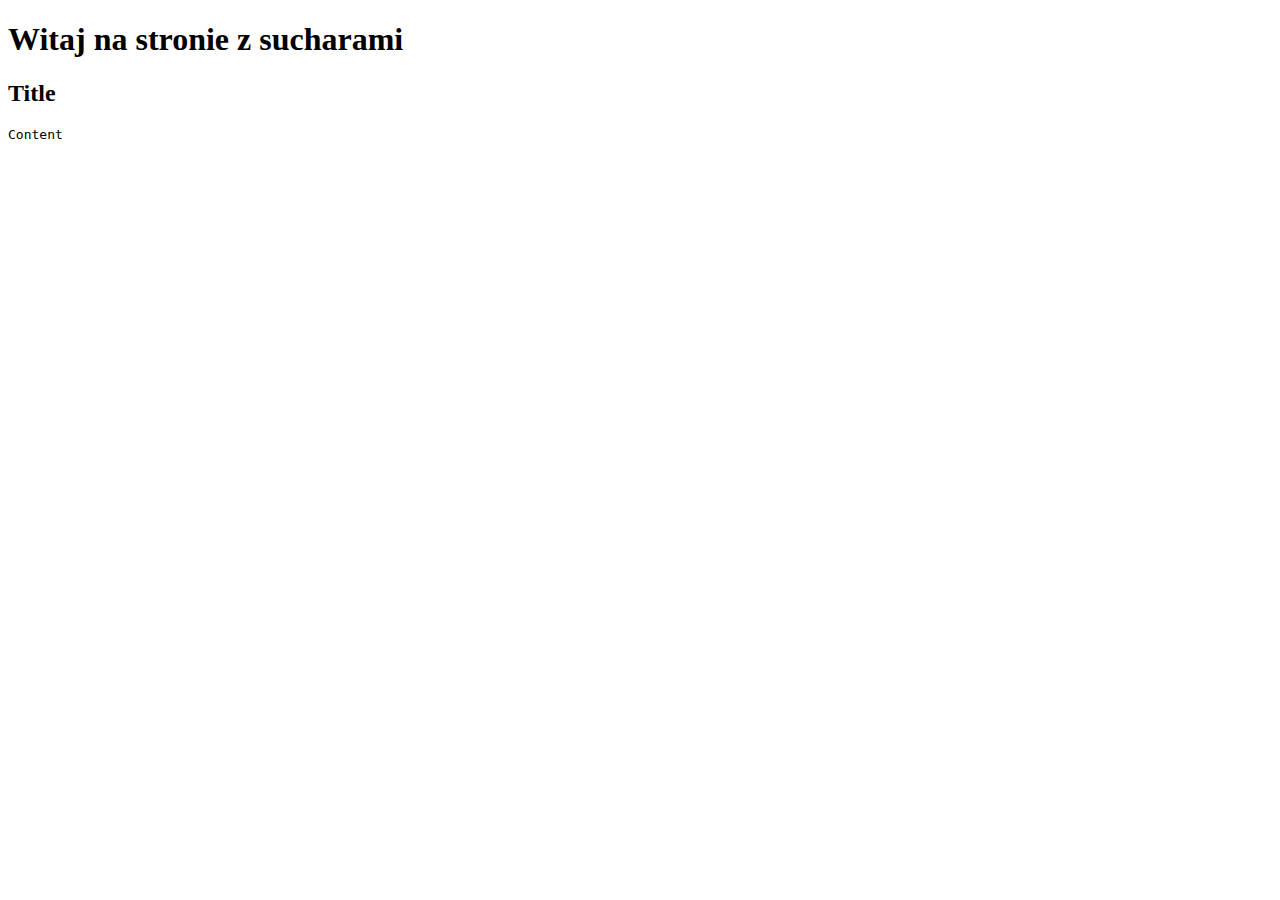
==== jokes-web/src/main/resources/templates/index.html @ aff19fe1 "Split project into 2 modules. closes #14" ====
<!DOCTYPE html>
<html lang="en" xmlns:th="http://thymeleaf.org">
<head>
    <meta charset="UTF-8">
    <title>Suchary</title>
    <link rel="stylesheet" th:href="@{/css/main.css}">
</head>
<body>
    <div id="wrapper">
        <h1>Witaj na stronie z sucharami</h1>
        <div class="joke" th:each="joke : ${jokes}">
            <h2 class="title" th:text="${joke.title}">Title</h2>
            <pre class="content" th:text="${joke.content}">Content</pre>
        </div>
    </div>


</body>
</html>
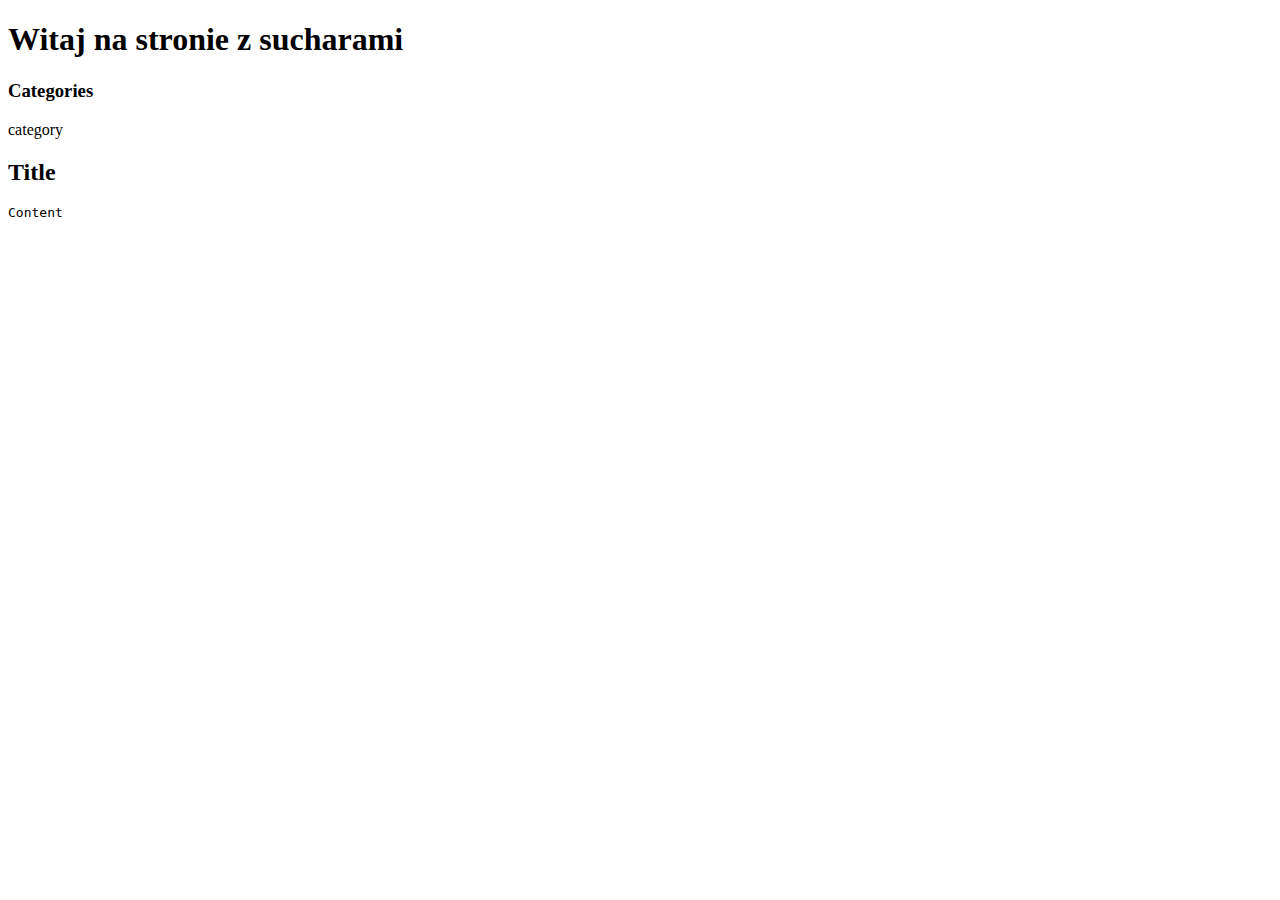
==== commit 39cf29a2: "Show list category on index page. closes #12" ====
--- a/jokes-web/src/main/resources/templates/index.html
+++ b/jokes-web/src/main/resources/templates/index.html
@@ -5,15 +5,26 @@
     <title>Suchary</title>
     <link rel="stylesheet" th:href="@{/css/main.css}">
 </head>
+
 <body>
     <div id="wrapper">
-        <h1>Witaj na stronie z sucharami</h1>
-        <div class="joke" th:each="joke : ${jokes}">
-            <h2 class="title" th:text="${joke.title}">Title</h2>
-            <pre class="content" th:text="${joke.content}">Content</pre>
+        <h1 class="header">Witaj na stronie z sucharami</h1>
+        <div id="categories">
+            <h3 class="header">Categories</h3>
+            <div class="category" th:each="category : ${categories}" th:text="${category.name}">
+                category
+            </div>
         </div>
+
+        <div id="jokes">
+            <div class="joke" th:each="joke : ${jokes}">
+                <h2 class="title" th:text="${joke.title}">Title</h2>
+                <pre class="content" th:text="${joke.content}">Content</pre>
+            </div>
+        </div>
+
+        <div class="clear: both;"></div>
     </div>
-
 
 </body>
 </html>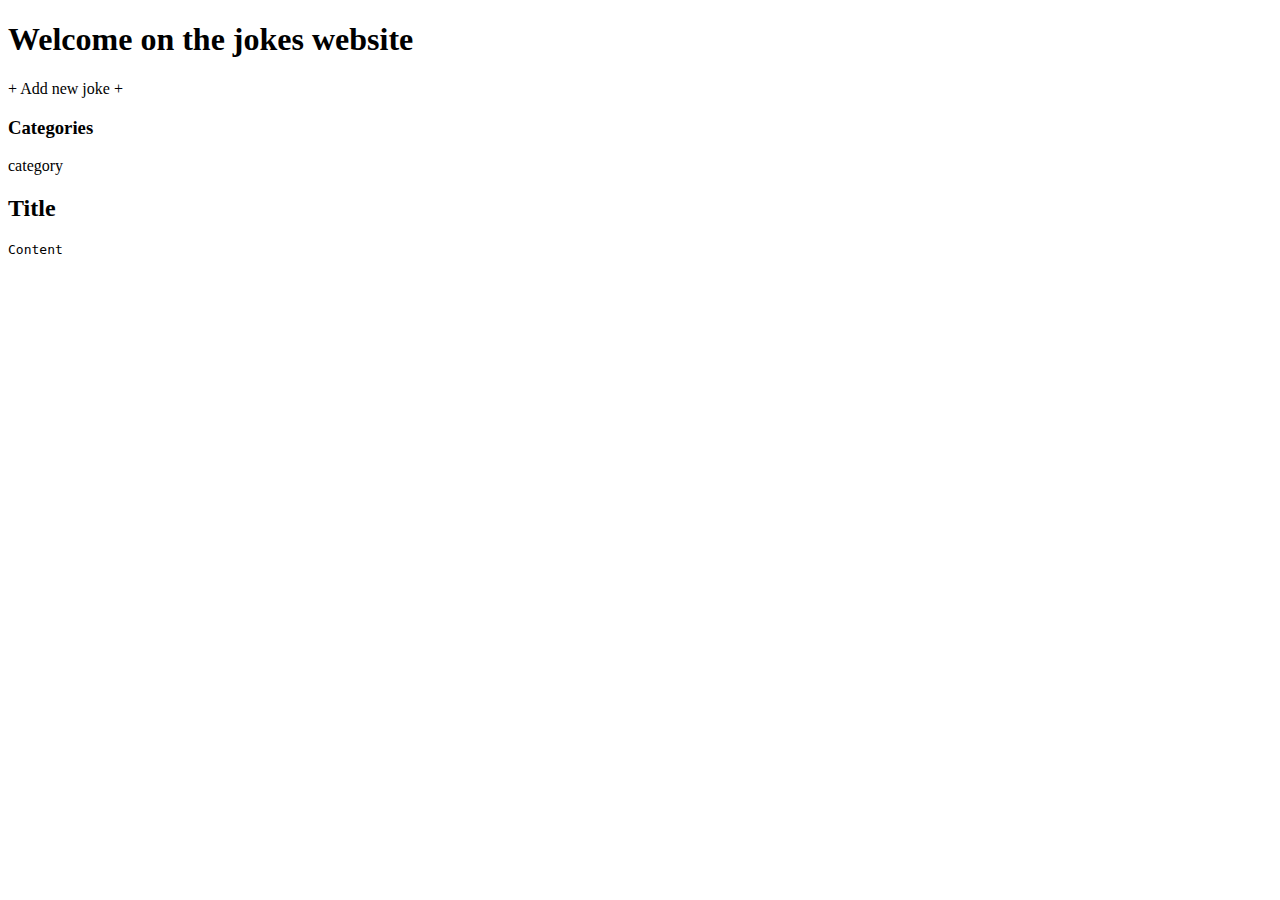
==== commit 3eb0bab8: "create button for adding new joke. #15" ====
--- a/jokes-web/src/main/resources/templates/index.html
+++ b/jokes-web/src/main/resources/templates/index.html
@@ -8,7 +8,8 @@
 
 <body>
     <div id="wrapper">
-        <h1 class="header">Witaj na stronie z sucharami</h1>
+        <h1 class="header">Welcome on the jokes website</h1>
+        <a class="inner-link" th:href="@{jokes/add}"><div class="add-button">+ Add new joke +</div></a>
         <div id="categories">
             <h3 class="header">Categories</h3>
             <div class="category" th:each="category : ${categories}" th:text="${category.name}">
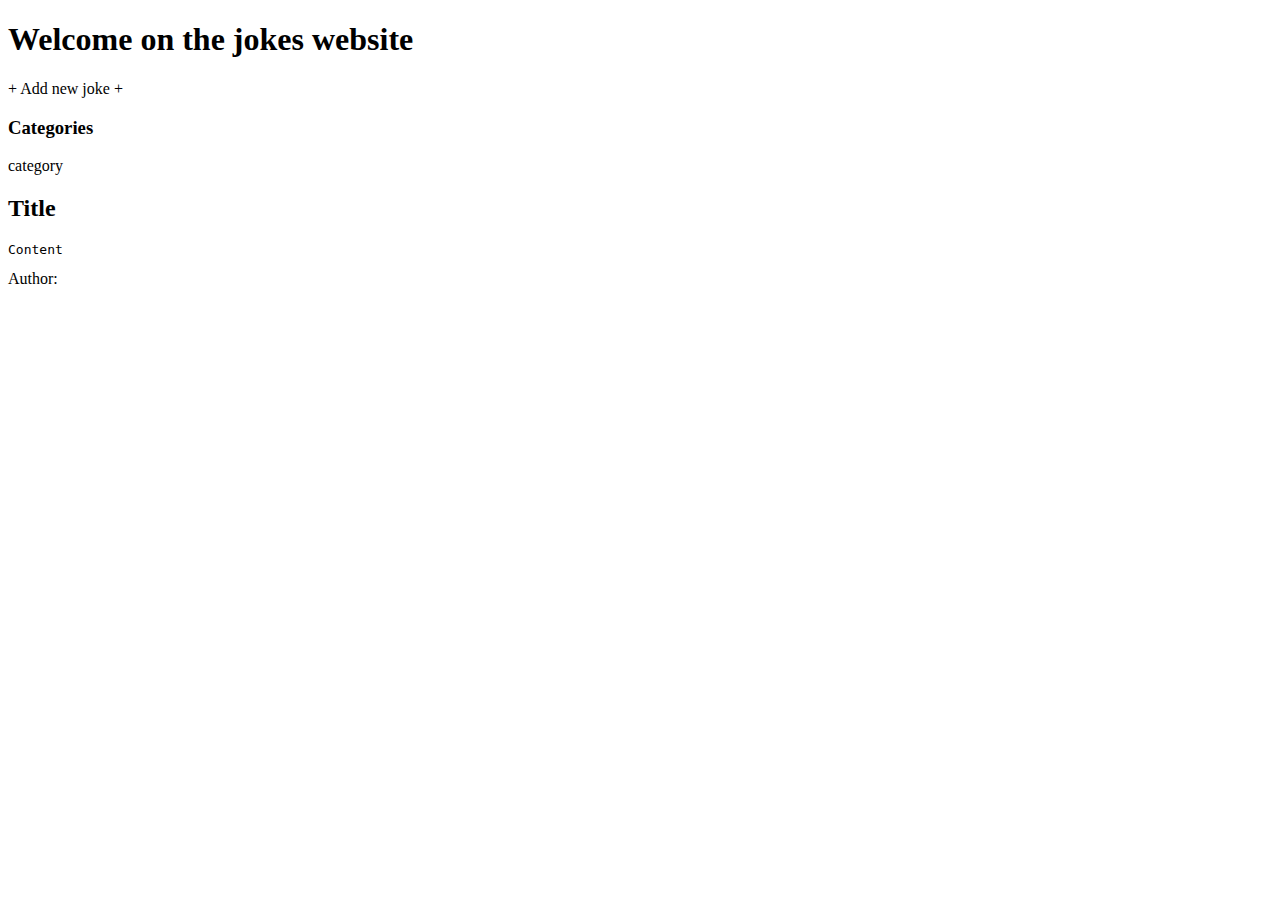
==== commit 5ec8b0f3: "index.html and list.html - view update" ====
--- a/jokes-web/src/main/resources/templates/index.html
+++ b/jokes-web/src/main/resources/templates/index.html
@@ -2,7 +2,7 @@
 <html lang="en" xmlns:th="http://thymeleaf.org">
 <head>
     <meta charset="UTF-8">
-    <title>Suchary</title>
+    <title>Jokes</title>
     <link rel="stylesheet" th:href="@{/css/main.css}">
 </head>
 
@@ -12,15 +12,19 @@
         <a class="inner-link" th:href="@{jokes/add}"><div class="add-button">+ Add new joke +</div></a>
         <div id="categories">
             <h3 class="header">Categories</h3>
-            <div class="category" th:each="category : ${categories}" th:text="${category.name}">
-                category
-            </div>
+            <a class="inner-link" th:each="category : ${categories}" th:href="@{/jokes(categoryId=${category.id})}">
+                <div class="category" th:text="${category.name}">
+                    category
+                </div>
+            </a>
+
         </div>
 
         <div id="jokes">
             <div class="joke" th:each="joke : ${jokes}">
                 <h2 class="title" th:text="${joke.title}">Title</h2>
                 <pre class="content" th:text="${joke.content}">Content</pre>
+                <div class="jokes-info">Author: <span th:text="${joke.user.username}"></span></div>
             </div>
         </div>
 
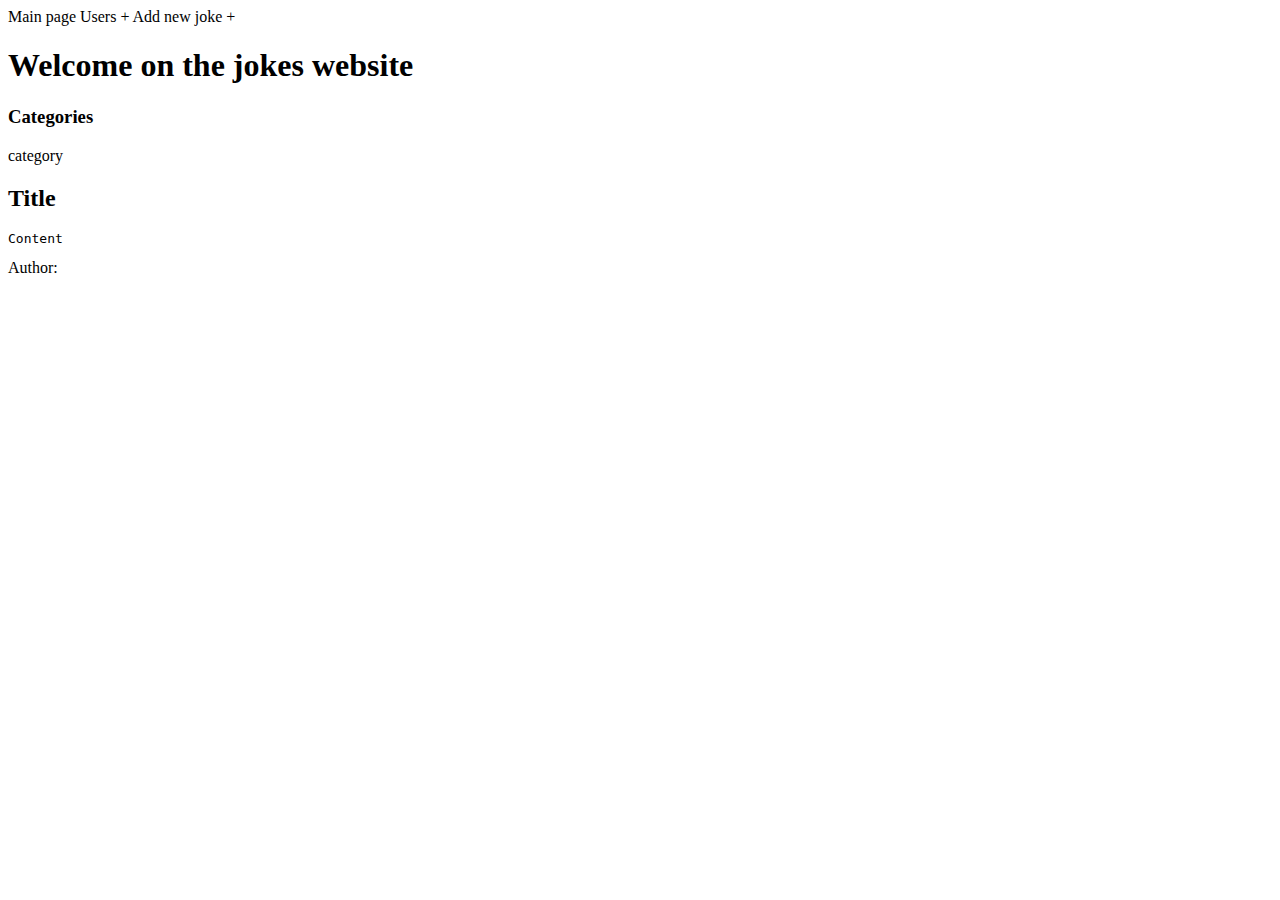
==== commit db1e6daa: "Add menu" ====
--- a/jokes-web/src/main/resources/templates/index.html
+++ b/jokes-web/src/main/resources/templates/index.html
@@ -7,29 +7,35 @@
 </head>
 
 <body>
-    <div id="wrapper">
-        <h1 class="header">Welcome on the jokes website</h1>
-        <a class="inner-link" th:href="@{jokes/add}"><div class="add-button">+ Add new joke +</div></a>
-        <div id="categories">
-            <h3 class="header">Categories</h3>
-            <a class="inner-link" th:each="category : ${categories}" th:href="@{/jokes(categoryId=${category.id})}">
-                <div class="category" th:text="${category.name}">
-                    category
-                </div>
-            </a>
+<div id="menu">
+    <a th:href="@{/}" class="menu-item">Main page</a>
+    <a th:href="@{/users}" class="menu-item">Users</a>
+    <a th:href="@{/jokes/add}" class="menu-item">+ Add new joke +</a>
 
+    <div style="clear: both;"></div>
+</div>
+<div id="wrapper">
+    <h1 class="header">Welcome on the jokes website</h1>
+    <div id="categories">
+        <h3 class="header">Categories</h3>
+        <a class="inner-link" th:each="category : ${categories}" th:href="@{/jokes(categoryId=${category.id})}">
+            <div class="category" th:text="${category.name}">
+                category
+            </div>
+        </a>
+
+    </div>
+
+    <div id="jokes">
+        <div class="joke" th:each="joke : ${jokes}">
+            <h2 class="title" th:text="${joke.title}">Title</h2>
+            <pre class="content" th:text="${joke.content}">Content</pre>
+            <div class="joke-info">Author: <span th:text="${joke.user.username}"></span></div>
         </div>
+    </div>
 
-        <div id="jokes">
-            <div class="joke" th:each="joke : ${jokes}">
-                <h2 class="title" th:text="${joke.title}">Title</h2>
-                <pre class="content" th:text="${joke.content}">Content</pre>
-                <div class="jokes-info">Author: <span th:text="${joke.user.username}"></span></div>
-            </div>
-        </div>
-
-        <div class="clear: both;"></div>
-    </div>
+    <div class="clear: both;"></div>
+</div>
 
 </body>
 </html>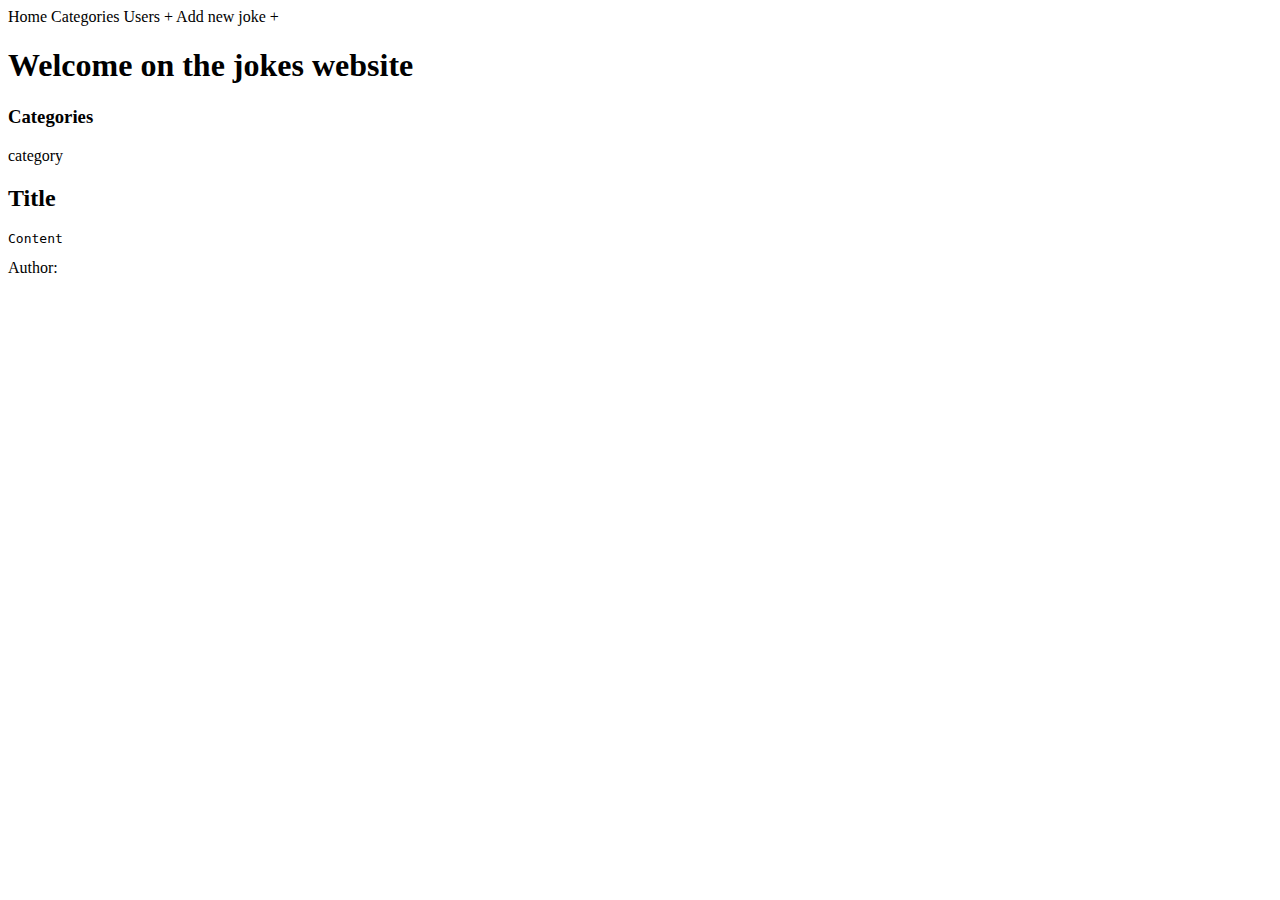
==== commit fb2efb0a: "Show Categories list (view + controller)" ====
--- a/jokes-web/src/main/resources/templates/index.html
+++ b/jokes-web/src/main/resources/templates/index.html
@@ -8,7 +8,8 @@
 
 <body>
 <div id="menu">
-    <a th:href="@{/}" class="menu-item">Main page</a>
+    <a th:href="@{/}" class="menu-item">Home</a>
+    <a th:href="@{/categories}" class="menu-item">Categories</a>
     <a th:href="@{/users}" class="menu-item">Users</a>
     <a th:href="@{/jokes/add}" class="menu-item">+ Add new joke +</a>
 
